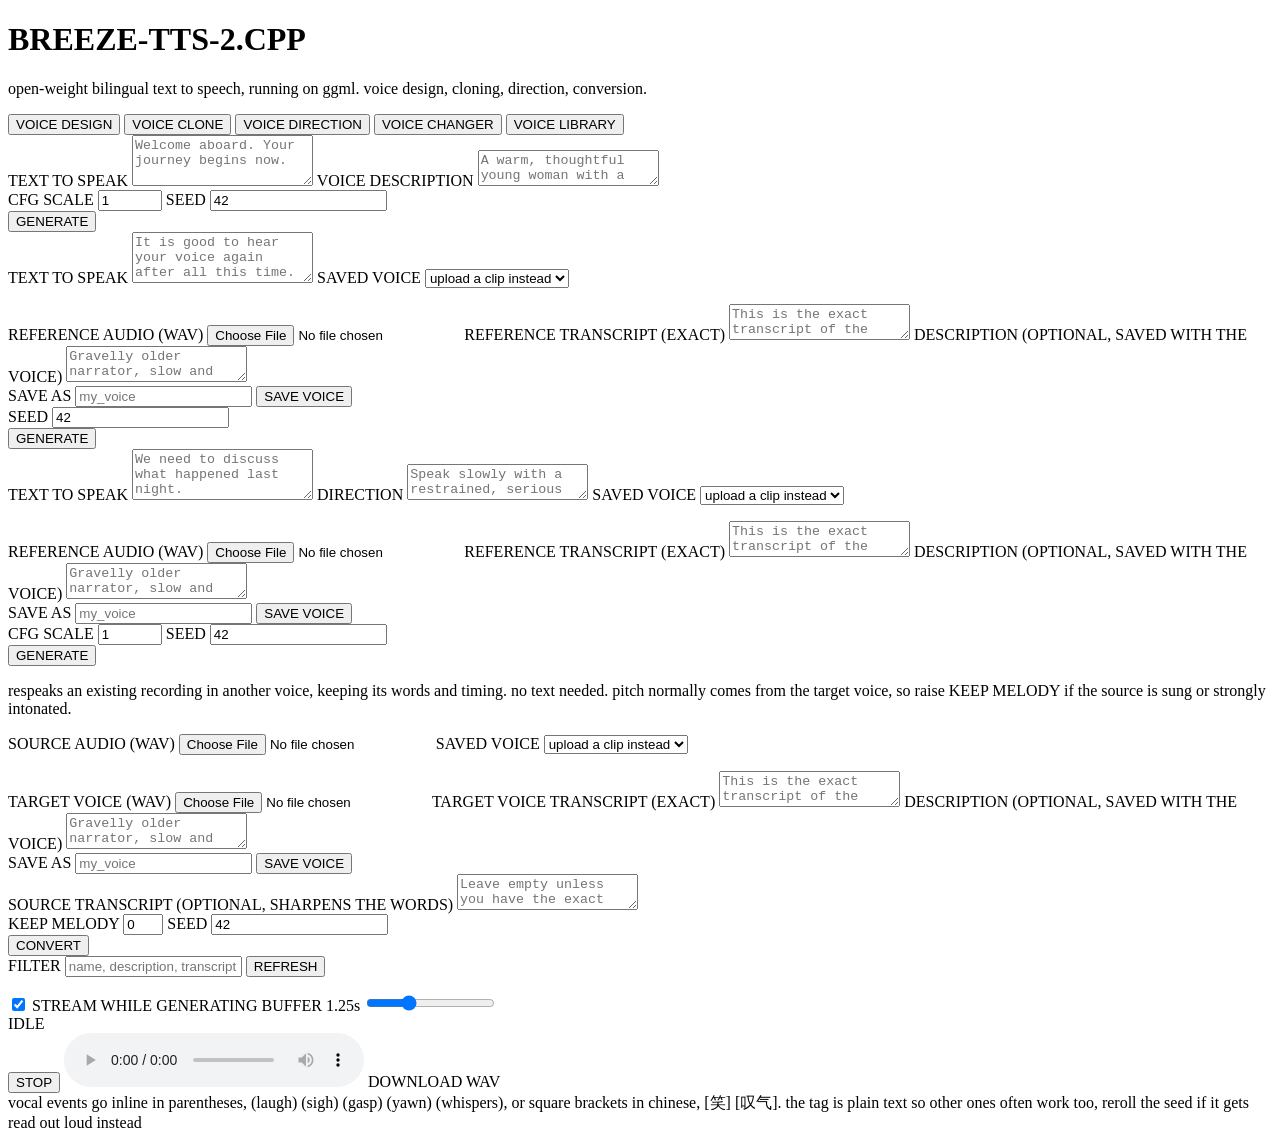
==== webui/index.html @ 3841c93c "web ui has a voice library tab now for editing descriptions and extra fields, plus a description box" ====
<!DOCTYPE html>
<html lang="en">
<head>
<meta charset="utf-8" />
<meta name="viewport" content="width=device-width, initial-scale=1" />
<title>breeze-tts-2.cpp</title>
<link rel="stylesheet" href="/style.css" />
</head>
<body>
<header>
  <h1>BREEZE-TTS-2.CPP</h1>
  <p>open-weight bilingual text to speech, running on ggml. voice design, cloning, direction, conversion.</p>
</header>

<nav class="tabs">
  <button class="tab active" data-tab="design">VOICE DESIGN</button>
  <button class="tab" data-tab="clone">VOICE CLONE</button>
  <button class="tab" data-tab="direction">VOICE DIRECTION</button>
  <button class="tab" data-tab="changer">VOICE CHANGER</button>
  <button class="tab" data-tab="library">VOICE LIBRARY</button>
</nav>

<main>
  <section class="panel active" id="design">
    <label>TEXT TO SPEAK
      <textarea data-f="text" rows="3" placeholder="Welcome aboard. Your journey begins now."></textarea>
    </label>
    <label>VOICE DESCRIPTION
      <textarea data-f="instruction" rows="2" placeholder="A warm, thoughtful young woman with a clear, calm delivery."></textarea>
    </label>
    <div class="row">
      <label>CFG SCALE <input data-f="cfg" type="number" value="1" min="1" max="10" step="0.5" /></label>
      <label>SEED <input data-f="seed" type="number" value="42" /></label>
    </div>
    <button class="go">GENERATE</button>
  </section>

  <section class="panel" id="clone">
    <label>TEXT TO SPEAK
      <textarea data-f="text" rows="3" placeholder="It is good to hear your voice again after all this time."></textarea>
    </label>
    <label>SAVED VOICE
      <select data-f="voice_id"><option value="">upload a clip instead</option></select>
    </label>
    <p class="voice-desc"></p>
    <div class="refblock">
      <label>REFERENCE AUDIO (WAV)
        <input data-f="ref_audio" type="file" accept="audio/*" />
      </label>
      <label>REFERENCE TRANSCRIPT (EXACT)
        <textarea data-f="ref_text" rows="2" placeholder="This is the exact transcript of the reference audio."></textarea>
      </label>
      <label>DESCRIPTION (OPTIONAL, SAVED WITH THE VOICE)
        <textarea data-f="save_desc" rows="2" placeholder="Gravelly older narrator, slow and warm. Good for audiobooks."></textarea>
      </label>
      <div class="row saverow">
        <label>SAVE AS <input data-f="save_name" type="text" placeholder="my_voice" /></label>
        <button class="save-voice">SAVE VOICE</button>
      </div>
    </div>
    <div class="row">
      <label>SEED <input data-f="seed" type="number" value="42" /></label>
    </div>
    <button class="go">GENERATE</button>
  </section>

  <section class="panel" id="direction">
    <label>TEXT TO SPEAK
      <textarea data-f="text" rows="3" placeholder="We need to discuss what happened last night."></textarea>
    </label>
    <label>DIRECTION
      <textarea data-f="instruction" rows="2" placeholder="Speak slowly with a restrained, serious tone."></textarea>
    </label>
    <label>SAVED VOICE
      <select data-f="voice_id"><option value="">upload a clip instead</option></select>
    </label>
    <p class="voice-desc"></p>
    <div class="refblock">
      <label>REFERENCE AUDIO (WAV)
        <input data-f="ref_audio" type="file" accept="audio/*" />
      </label>
      <label>REFERENCE TRANSCRIPT (EXACT)
        <textarea data-f="ref_text" rows="2" placeholder="This is the exact transcript of the reference audio."></textarea>
      </label>
      <label>DESCRIPTION (OPTIONAL, SAVED WITH THE VOICE)
        <textarea data-f="save_desc" rows="2" placeholder="Gravelly older narrator, slow and warm. Good for audiobooks."></textarea>
      </label>
      <div class="row saverow">
        <label>SAVE AS <input data-f="save_name" type="text" placeholder="my_voice" /></label>
        <button class="save-voice">SAVE VOICE</button>
      </div>
    </div>
    <div class="row">
      <label>CFG SCALE <input data-f="cfg" type="number" value="1" min="1" max="10" step="0.5" /></label>
      <label>SEED <input data-f="seed" type="number" value="42" /></label>
    </div>
    <button class="go">GENERATE</button>
  </section>

  <section class="panel" id="changer">
    <p class="note">respeaks an existing recording in another voice, keeping its words and timing. no text needed. pitch normally comes from the target voice, so raise KEEP MELODY if the source is sung or strongly intonated.</p>
    <label>SOURCE AUDIO (WAV)
      <input data-f="source" type="file" accept="audio/*" />
    </label>
    <label>SAVED VOICE
      <select data-f="voice_id"><option value="">upload a clip instead</option></select>
    </label>
    <p class="voice-desc"></p>
    <div class="refblock">
      <label>TARGET VOICE (WAV)
        <input data-f="ref_audio" type="file" accept="audio/*" />
      </label>
      <label>TARGET VOICE TRANSCRIPT (EXACT)
        <textarea data-f="ref_text" rows="2" placeholder="This is the exact transcript of the target voice clip."></textarea>
      </label>
      <label>DESCRIPTION (OPTIONAL, SAVED WITH THE VOICE)
        <textarea data-f="save_desc" rows="2" placeholder="Gravelly older narrator, slow and warm. Good for audiobooks."></textarea>
      </label>
      <div class="row saverow">
        <label>SAVE AS <input data-f="save_name" type="text" placeholder="my_voice" /></label>
        <button class="save-voice">SAVE VOICE</button>
      </div>
    </div>
    <label>SOURCE TRANSCRIPT (OPTIONAL, SHARPENS THE WORDS)
      <textarea data-f="text" rows="2" placeholder="Leave empty unless you have the exact words of the source."></textarea>
    </label>
    <div class="row">
      <label>KEEP MELODY <input data-f="keep_acoustic" type="number" value="0" min="0" max="6" step="1" /></label>
      <label>SEED <input data-f="seed" type="number" value="42" /></label>
    </div>
    <button class="go">CONVERT</button>
  </section>

  <section class="panel" id="library">
    <div class="row libbar">
      <label>FILTER <input id="libfilter" type="text" placeholder="name, description, transcript or field" /></label>
      <button id="librefresh" class="ghost">REFRESH</button>
    </div>
    <p class="note" id="libcount"></p>
    <div id="liblist"></div>
  </section>

  <section class="output">
    <div class="row">
      <label class="toggle"><input id="stream" type="checkbox" checked /> STREAM WHILE GENERATING</label>
      <label class="slider">BUFFER <output id="bufval">1.25s</output>
        <input id="buffer" type="range" min="0" max="4" step="0.25" value="1.25" />
      </label>
    </div>
    <div class="status" id="status">IDLE</div>
    <button id="stop" class="stop">STOP</button>
    <audio id="player" controls></audio>
    <a id="download" class="dl" download="breeze.wav">DOWNLOAD WAV</a>
  </section>
</main>

<footer>vocal events go inline in parentheses, (laugh) (sigh) (gasp) (yawn) (whispers), or square brackets in chinese, [笑] [叹气]. the tag is plain text so other ones often work too, reroll the seed if it gets read out loud instead</footer>
<script src="/app.js"></script>
</body>
</html>
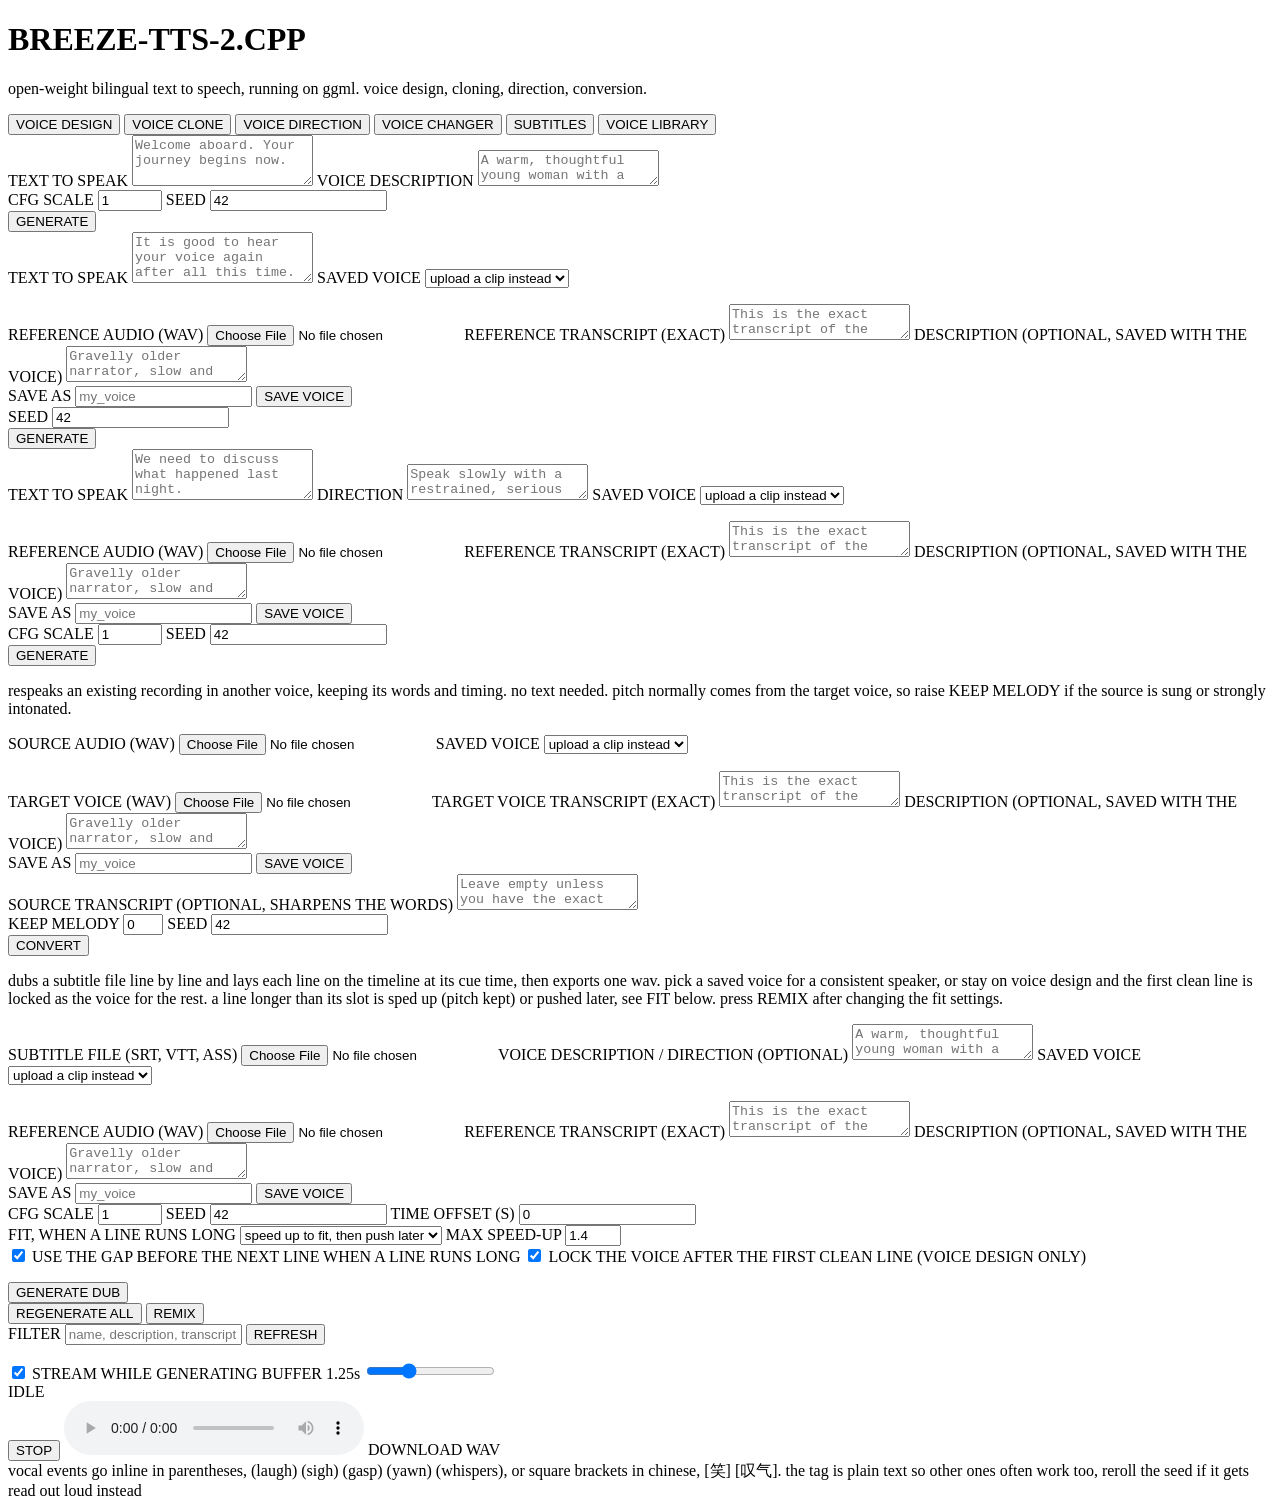
==== commit 0ac176af: "webui: add subtitle dubbing tab" ====
--- a/webui/index.html
+++ b/webui/index.html
@@ -17,6 +17,7 @@
   <button class="tab" data-tab="clone">VOICE CLONE</button>
   <button class="tab" data-tab="direction">VOICE DIRECTION</button>
   <button class="tab" data-tab="changer">VOICE CHANGER</button>
+  <button class="tab" data-tab="subtitle">SUBTITLES</button>
   <button class="tab" data-tab="library">VOICE LIBRARY</button>
 </nav>
 
@@ -131,6 +132,59 @@
     <button class="go">CONVERT</button>
   </section>
 
+  <section class="panel" id="subtitle">
+    <p class="note">dubs a subtitle file line by line and lays each line on the timeline at its cue time, then exports one wav. pick a saved voice for a consistent speaker, or stay on voice design and the first clean line is locked as the voice for the rest. a line longer than its slot is sped up (pitch kept) or pushed later, see FIT below. press REMIX after changing the fit settings.</p>
+    <label>SUBTITLE FILE (SRT, VTT, ASS)
+      <input data-f="subfile" type="file" accept=".srt,.vtt,.ass,.ssa" />
+    </label>
+    <label>VOICE DESCRIPTION / DIRECTION (OPTIONAL)
+      <textarea data-f="instruction" rows="2" placeholder="A warm, thoughtful young woman with a clear, calm delivery."></textarea>
+    </label>
+    <label>SAVED VOICE
+      <select data-f="voice_id"><option value="">upload a clip instead</option></select>
+    </label>
+    <p class="voice-desc"></p>
+    <div class="refblock">
+      <label>REFERENCE AUDIO (WAV)
+        <input data-f="ref_audio" type="file" accept="audio/*" />
+      </label>
+      <label>REFERENCE TRANSCRIPT (EXACT)
+        <textarea data-f="ref_text" rows="2" placeholder="This is the exact transcript of the reference audio."></textarea>
+      </label>
+      <label>DESCRIPTION (OPTIONAL, SAVED WITH THE VOICE)
+        <textarea data-f="save_desc" rows="2" placeholder="Gravelly older narrator, slow and warm. Good for audiobooks."></textarea>
+      </label>
+      <div class="row saverow">
+        <label>SAVE AS <input data-f="save_name" type="text" placeholder="my_voice" /></label>
+        <button class="save-voice">SAVE VOICE</button>
+      </div>
+    </div>
+    <div class="row">
+      <label>CFG SCALE <input data-f="cfg" type="number" value="1" min="1" max="10" step="0.5" /></label>
+      <label>SEED <input data-f="seed" type="number" value="42" /></label>
+      <label>TIME OFFSET (S) <input data-f="offset" type="number" value="0" step="0.1" /></label>
+    </div>
+    <div class="row">
+      <label>FIT, WHEN A LINE RUNS LONG
+        <select data-f="mode">
+          <option value="fit">speed up to fit, then push later</option>
+          <option value="shift">push later, never overlap</option>
+          <option value="overlap">exact start, allow overlap</option>
+        </select>
+      </label>
+      <label>MAX SPEED-UP <input data-f="maxrate" type="number" value="1.4" min="1" max="2" step="0.1" /></label>
+    </div>
+    <label class="toggle"><input data-f="borrow" type="checkbox" checked /> USE THE GAP BEFORE THE NEXT LINE WHEN A LINE RUNS LONG</label>
+    <label class="toggle"><input data-f="lock" type="checkbox" checked /> LOCK THE VOICE AFTER THE FIRST CLEAN LINE (VOICE DESIGN ONLY)</label>
+    <p class="note" id="cuecount"></p>
+    <div id="cuelist"></div>
+    <button class="go">GENERATE DUB</button>
+    <div class="btnrow">
+      <button id="subregen" class="ghost">REGENERATE ALL</button>
+      <button id="subremix" class="ghost">REMIX</button>
+    </div>
+  </section>
+
   <section class="panel" id="library">
     <div class="row libbar">
       <label>FILTER <input id="libfilter" type="text" placeholder="name, description, transcript or field" /></label>
